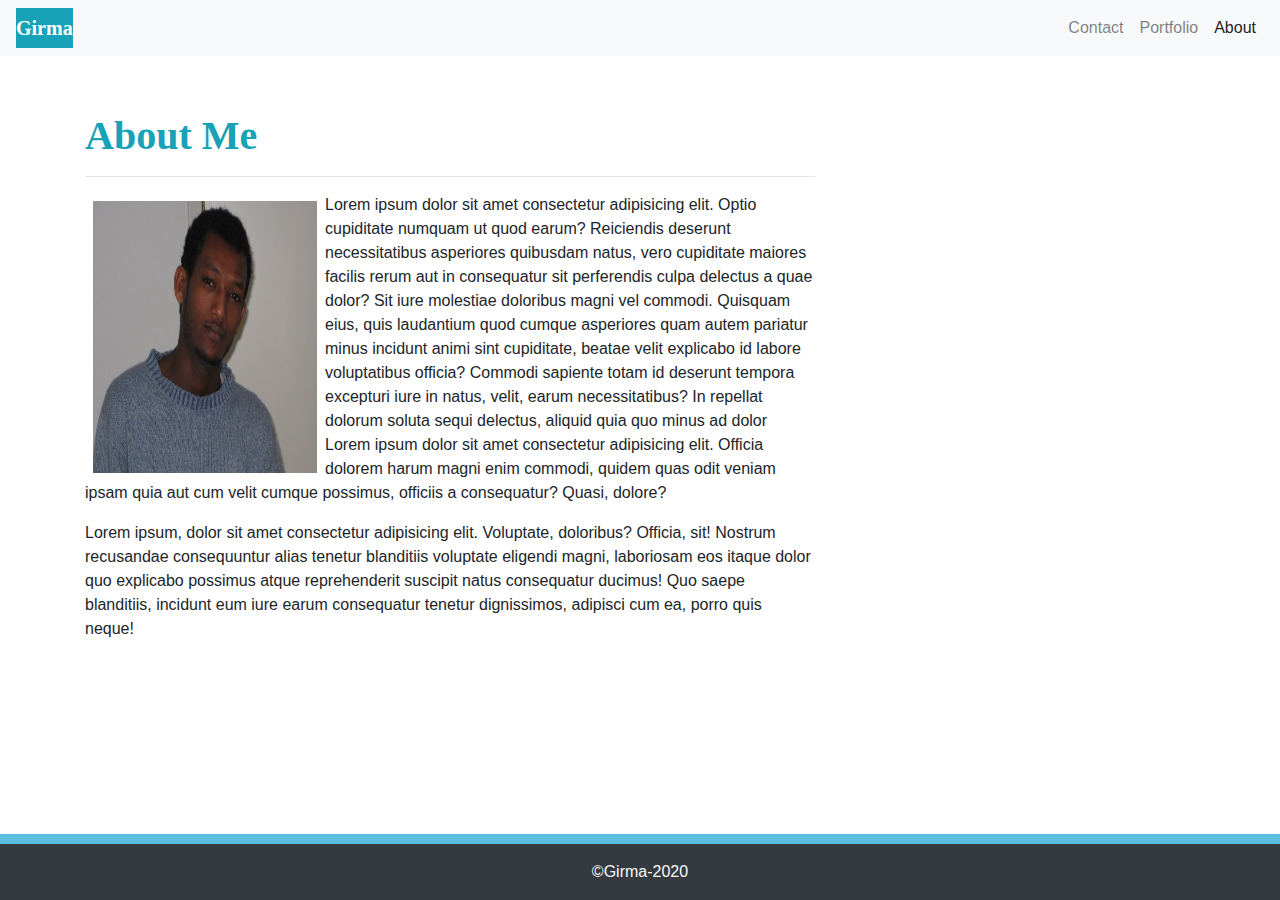
==== index.html @ 7916dcc7 "add portfolio pics and add functionality to all html files" ====
<!DOCTYPE html>
<html lang="en">
<head>
    <meta charset="UTF-8">
    <meta name="viewport" content="width=device-width, initial-scale=1.0">
    <title>Index</title>

     <!-- bootstrap CSS CDN -->
     <link rel="stylesheet" href="https://stackpath.bootstrapcdn.com/bootstrap/4.5.2/css/bootstrap.min.css" integrity="sha384-JcKb8q3iqJ61gNV9KGb8thSsNjpSL0n8PARn9HuZOnIxN0hoP+VmmDGMN5t9UJ0Z" crossorigin="anonymous">
     <!-- Google fonts CDN -->
     <link href="https://fonts.googleapis.com/css2?family=Noto+Serif:wght@400;700&family=Roboto+Slab:wght@400;700&display=swap" rel="stylesheet">
     <!-- font-awesome CDN -->
     <link rel="stylesheet" href="https://use.fontawesome.com/releases/v5.2.0/css/all.css"
      integrity="sha384-hWVjflwFxL6sNzntih27bfxkr27PmbbK/iSvJ+a4+0owXq79v+lsFkW54bOGbiDQ" crossorigin="anonymous">

     <!-- custom CSS -->
     <link rel="stylesheet" href="./assets/css/style.css">
     
</head>
<body class="pt-5">    
    <!-- navbar with a humburger on smaller screens-->
    <nav class="navbar navbar-expand-lg fixed-top navbar-light bg-light">
        <a class="navbar-brand bg-info font-weight-bold text-white about" href="./index.html">Girma</a>
        <button class="navbar-toggler" type="button" data-toggle="collapse" data-target="#navbarNav" aria-controls="navbarNav" aria-expanded="false" aria-label="Toggle navigation">
          <span class="navbar-toggler-icon"></span>
        </button>
        <div class="collapse navbar-collapse" id="navbarNav">
          <ul class="navbar-nav ml-auto">
            <li class="nav-item">
              <a class="nav-link" href="./contact.html">Contact <span class="sr-only">(current)</span></a>
            </li>
            <li class="nav-item">
              <a class="nav-link" href="./portfolio.html">Portfolio</a>
            </li>
            <li class="nav-item">
              <a class="nav-link active" href="./index.html">About</a>
            </li>            
          </ul>
        </div>
    </nav>   
        <!-- Main portfolio  -->    
    <main class="container my-5">
        <div class="row">
             <div class="col-sm-10 col-lg-8 bg-white">
              <h1 class="text-info pt-3 about">About Me</h1>
              <hr>
             </div>
        </div>
        <atricle class="row">
            <div class="col-sm-10 col-lg-8 bg-white">
                <img id="girma" class="float-left img-fluid p-2" src="./assets/images/younger-me.jpg" alt="Girma's head">
                <p>Lorem ipsum dolor sit amet consectetur adipisicing elit. Optio cupiditate numquam ut quod earum? Reiciendis deserunt necessitatibus asperiores quibusdam natus, vero cupiditate maiores facilis rerum aut in consequatur sit perferendis culpa delectus a quae dolor? Sit iure molestiae doloribus magni vel commodi. Quisquam eius, quis laudantium quod cumque asperiores quam autem pariatur minus incidunt animi sint cupiditate, beatae velit explicabo id labore voluptatibus officia? Commodi sapiente totam id deserunt tempora excepturi iure in natus, velit, earum necessitatibus? In repellat dolorum soluta sequi delectus, aliquid quia quo minus ad dolor Lorem ipsum dolor sit amet consectetur adipisicing elit. Officia dolorem harum magni enim commodi, quidem quas odit veniam ipsam quia aut cum velit cumque possimus, officiis a consequatur? Quasi, dolore?</p>

                <p>Lorem ipsum, dolor sit amet consectetur adipisicing elit. Voluptate, doloribus? Officia, sit! Nostrum recusandae consequuntur alias tenetur blanditiis voluptate eligendi magni, laboriosam eos itaque dolor quo explicabo possimus atque reprehenderit suscipit natus consequatur ducimus! Quo saepe blanditiis, incidunt eum iure earum consequatur tenetur dignissimos, adipisci cum ea, porro quis neque!</p>
            </div>
        </atricle>
        <footer class="bg-dark text-muted py-3 text-center footer">   
          <!-- <div class="container text-center"> -->
           
           <a class="text-light"  href="">&#169;Girma-2020</a> 
           <div class="icons float-right pr-5">
                <a class="text-light" href="https://twitter.com/?lang=en" target="_blank">
                    <i class="fab fa-twitter "></i>
                </a>
                <a class="text-light" href="https://www.facebook.com/gerrymanderib" target="_blank">
                    <i class="fab fa-facebook"></i>
                </a>
                <a class="text-light" href="https://www.linkedin.com/feed/" target="_blank">
                    <i class="fab fa-linkedin"></i>
                </a>
                <a class="text-light" href="https://girmad.github.io/" target="_blank">
                    <i class="fab fa-github"></i>
                </a>
            </div>  
          <!-- </div>      -->
        </footer>
    </main>
    
    <!-- JS files to support some bootsrtap features -->
    <script src="https://code.jquery.com/jquery-3.5.1.slim.min.js" integrity="sha384-DfXdz2htPH0lsSSs5nCTpuj/zy4C+OGpamoFVy38MVBnE+IbbVYUew+OrCXaRkfj" crossorigin="anonymous"></script>
    <script src="https://cdn.jsdelivr.net/npm/popper.js@1.16.1/dist/umd/popper.min.js" integrity="sha384-9/reFTGAW83EW2RDu2S0VKaIzap3H66lZH81PoYlFhbGU+6BZp6G7niu735Sk7lN" crossorigin="anonymous"></script>
    <script src="https://stackpath.bootstrapcdn.com/bootstrap/4.5.2/js/bootstrap.min.js" integrity="sha384-B4gt1jrGC7Jh4AgTPSdUtOBvfO8shuf57BaghqFfPlYxofvL8/KUEfYiJOMMV+rV" crossorigin="anonymous"></script>
</body>
</html>
---- assets/css/style.css ----
html {
    position: relative;
    min-height: 100%;
}
body {
    background-image: url(https://www.transparenttextures.com/patterns/dark-leather.png);
    background-size: cover;
    margin: 0 0 100px;
}  
.footer {
    position: absolute;
    left: 0;
    bottom: 0;   
    width: 100%;
    box-shadow: 0 -10px rgb(91, 192, 222, 1);
} 
#girma {
    width: 15rem;
    height: 18rem;
}
.about {
    font-family: 'Libre Baskerville', serif; 
    font-weight: 700;
}
#portfolio-container {
    max-width: 75%;
}
@media screen and (max-width: 500px) {
    #portfolio-container {
        /* width: 100%; */
        margin: 20px 0;
    }
}
/* .navbar-brand {
    margin-left: 2.2rem;
} */
.portfolio-image {
    width: 350px;
    height: 350px;
}
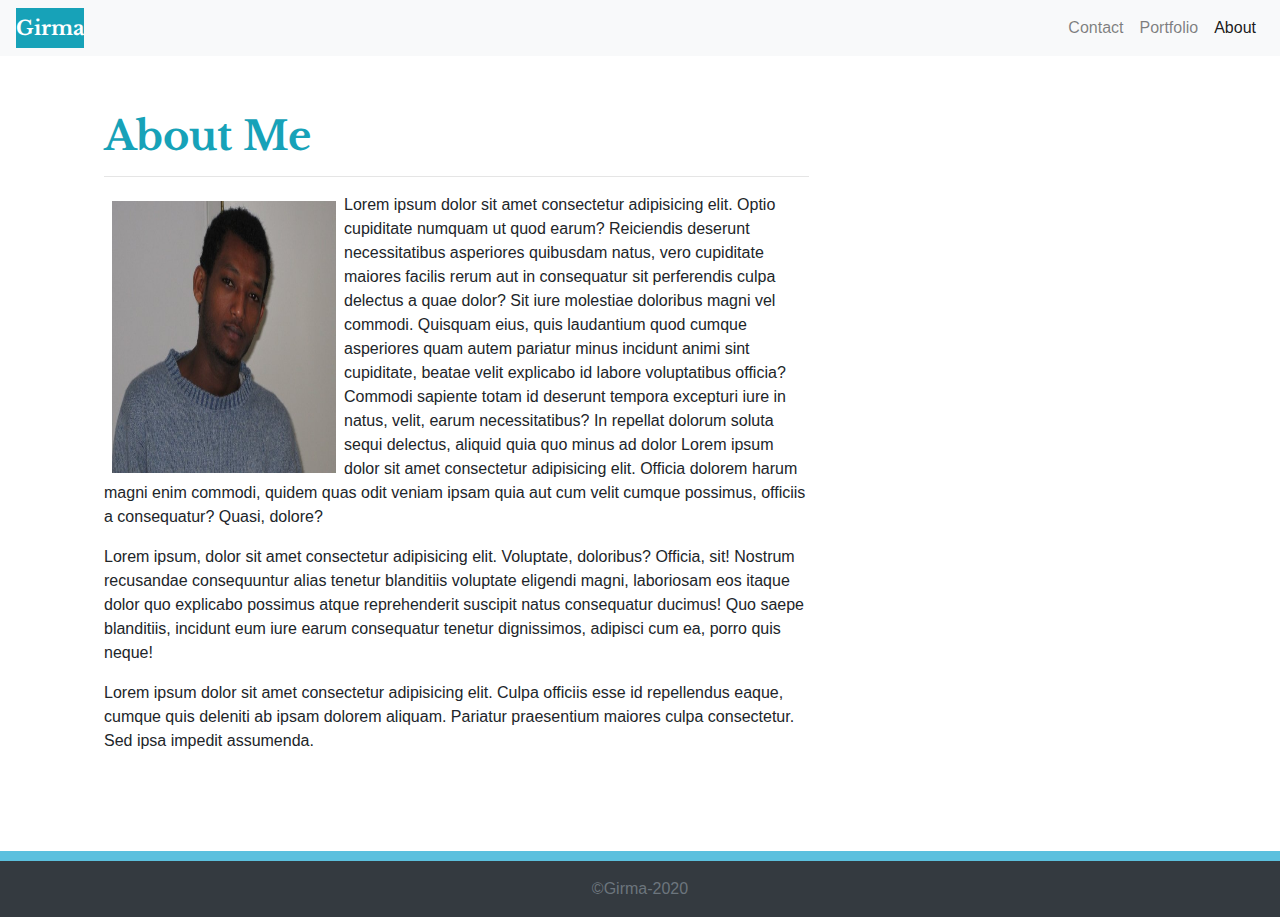
==== commit 8ba575ca: "update css file, image rename, edit index.html" ====
--- a/index.html
+++ b/index.html
@@ -8,7 +8,7 @@
      <!-- bootstrap CSS CDN -->
      <link rel="stylesheet" href="https://stackpath.bootstrapcdn.com/bootstrap/4.5.2/css/bootstrap.min.css" integrity="sha384-JcKb8q3iqJ61gNV9KGb8thSsNjpSL0n8PARn9HuZOnIxN0hoP+VmmDGMN5t9UJ0Z" crossorigin="anonymous">
      <!-- Google fonts CDN -->
-     <link href="https://fonts.googleapis.com/css2?family=Noto+Serif:wght@400;700&family=Roboto+Slab:wght@400;700&display=swap" rel="stylesheet">
+     <link href="https://fonts.googleapis.com/css2?family=Libre+Baskerville:wght@400;700&family=PT+Serif:wght@400;700&display=swap" rel="stylesheet">
      <!-- font-awesome CDN -->
      <link rel="stylesheet" href="https://use.fontawesome.com/releases/v5.2.0/css/all.css"
       integrity="sha384-hWVjflwFxL6sNzntih27bfxkr27PmbbK/iSvJ+a4+0owXq79v+lsFkW54bOGbiDQ" crossorigin="anonymous">
@@ -17,14 +17,20 @@
      <link rel="stylesheet" href="./assets/css/style.css">
      
 </head>
-<body class="pt-5">    
-    <!-- navbar with a humburger on smaller screens-->
+<body > 
+  <!-- this section tag is created to create a space for the fixed top. Without it the content of 
+  the page will stick to the nav bar -->
+  <section class="py-5">
+  <!-- a bootstrap navbar that explands on large screen and a hamburger on smaller screen -->
+  <!-- the bavbar is also made to be fixed-top - scrolling the page down will not hide it -->
     <nav class="navbar navbar-expand-lg fixed-top navbar-light bg-light">
+      <!-- a bold, written in white, and given a bootstrap info background color -->
         <a class="navbar-brand bg-info font-weight-bold text-white about" href="./index.html">Girma</a>
         <button class="navbar-toggler" type="button" data-toggle="collapse" data-target="#navbarNav" aria-controls="navbarNav" aria-expanded="false" aria-label="Toggle navigation">
           <span class="navbar-toggler-icon"></span>
         </button>
         <div class="collapse navbar-collapse" id="navbarNav">
+          <!-- ml-auto pushes the nav items to the right -->
           <ul class="navbar-nav ml-auto">
             <li class="nav-item">
               <a class="nav-link" href="./contact.html">Contact <span class="sr-only">(current)</span></a>
@@ -38,47 +44,60 @@
           </ul>
         </div>
     </nav>   
-        <!-- Main portfolio  -->    
-    <main class="container my-5">
-        <div class="row">
-             <div class="col-sm-10 col-lg-8 bg-white">
+    <!-- a semantic tag <main> is used to show this is the main section of the page -->
+    <!-- a bootstrap container is used to make the content not take 100% of the width. padding is applied too -->
+    <main id="about-container" class="container  pt-5">
+      <!-- left and right margins are added on both rows -->
+      <!-- a more semantic header tag is user for the header -->
+        <header class="row mx-1">
+          <!-- the column takes 10 grids on extra smal land on small screens  -->
+          <!-- and it takes 8 grids on medium and larger screens -->
+          <!-- columns are made to have white background -->
+             <div class="col-xs-10 col-md-8 bg-white">
               <h1 class="text-info pt-3 about">About Me</h1>
               <hr>
              </div>
-        </div>
-        <atricle class="row">
-            <div class="col-sm-10 col-lg-8 bg-white">
-                <img id="girma" class="float-left img-fluid p-2" src="./assets/images/younger-me.jpg" alt="Girma's head">
+        </header>
+        <!-- a more semantic article tag is used to enclose the image and the paragraphs -->
+        <atricle class="row mx-1">
+            <div class="col-xs-10 col-md-8 bg-white">
+              <!-- the image is made to float left using bootstrap -->
+                <img id="about-image" class="float-left img-fluid p-2" src="./assets/images/younger-me.jpg" alt="Girma's head">
                 <p>Lorem ipsum dolor sit amet consectetur adipisicing elit. Optio cupiditate numquam ut quod earum? Reiciendis deserunt necessitatibus asperiores quibusdam natus, vero cupiditate maiores facilis rerum aut in consequatur sit perferendis culpa delectus a quae dolor? Sit iure molestiae doloribus magni vel commodi. Quisquam eius, quis laudantium quod cumque asperiores quam autem pariatur minus incidunt animi sint cupiditate, beatae velit explicabo id labore voluptatibus officia? Commodi sapiente totam id deserunt tempora excepturi iure in natus, velit, earum necessitatibus? In repellat dolorum soluta sequi delectus, aliquid quia quo minus ad dolor Lorem ipsum dolor sit amet consectetur adipisicing elit. Officia dolorem harum magni enim commodi, quidem quas odit veniam ipsam quia aut cum velit cumque possimus, officiis a consequatur? Quasi, dolore?</p>
 
                 <p>Lorem ipsum, dolor sit amet consectetur adipisicing elit. Voluptate, doloribus? Officia, sit! Nostrum recusandae consequuntur alias tenetur blanditiis voluptate eligendi magni, laboriosam eos itaque dolor quo explicabo possimus atque reprehenderit suscipit natus consequatur ducimus! Quo saepe blanditiis, incidunt eum iure earum consequatur tenetur dignissimos, adipisci cum ea, porro quis neque!</p>
-            </div>
+                <p>Lorem ipsum dolor sit amet consectetur adipisicing elit. Culpa officiis esse id repellendus eaque, cumque quis deleniti ab ipsam dolorem aliquam. Pariatur praesentium maiores culpa consectetur. Sed ipsa impedit assumenda.</p>
+              </div>
         </atricle>
-        <footer class="bg-dark text-muted py-3 text-center footer">   
-          <!-- <div class="container text-center"> -->
-           
-           <a class="text-light"  href="">&#169;Girma-2020</a> 
-           <div class="icons float-right pr-5">
-                <a class="text-light" href="https://twitter.com/?lang=en" target="_blank">
-                    <i class="fab fa-twitter "></i>
-                </a>
-                <a class="text-light" href="https://www.facebook.com/gerrymanderib" target="_blank">
-                    <i class="fab fa-facebook"></i>
-                </a>
-                <a class="text-light" href="https://www.linkedin.com/feed/" target="_blank">
-                    <i class="fab fa-linkedin"></i>
-                </a>
-                <a class="text-light" href="https://girmad.github.io/" target="_blank">
-                    <i class="fab fa-github"></i>
-                </a>
-            </div>  
-          <!-- </div>      -->
-        </footer>
     </main>
+    <!-- bootstrap footer with social media link is used -->
+    <!-- font-awesome icons are used for social media icons -->
+    <footer class="bg-dark text-muted py-3 text-center footer">  
+      <div class="container text-center"> 
+       <!-- all the contents in the footer are made text-muted -->
+       <a class="text-muted"  href="https://girmad.github.io/">&#169;Girma-2020</a> 
+       <div class="icons float-right pr-5">
+            <a class="text-muted" href="https://twitter.com/?lang=en" target="_blank">
+                <i class="fab fa-twitter "></i>
+            </a>
+            <a class="text-muted" href="https://www.facebook.com/gerrymanderib" target="_blank">
+                <i class="fab fa-facebook"></i>
+            </a>
+            <a class="text-muted" href="https://www.linkedin.com/feed/" target="_blank">
+                <i class="fab fa-linkedin"></i>
+            </a>
+            <a class="text-muted" href="https://girmad.github.io/" target="_blank">
+                <i class="fab fa-github"></i>
+            </a>
+        </div>  
+      </div>      
+    </footer>
+    
     
     <!-- JS files to support some bootsrtap features -->
     <script src="https://code.jquery.com/jquery-3.5.1.slim.min.js" integrity="sha384-DfXdz2htPH0lsSSs5nCTpuj/zy4C+OGpamoFVy38MVBnE+IbbVYUew+OrCXaRkfj" crossorigin="anonymous"></script>
     <script src="https://cdn.jsdelivr.net/npm/popper.js@1.16.1/dist/umd/popper.min.js" integrity="sha384-9/reFTGAW83EW2RDu2S0VKaIzap3H66lZH81PoYlFhbGU+6BZp6G7niu735Sk7lN" crossorigin="anonymous"></script>
     <script src="https://stackpath.bootstrapcdn.com/bootstrap/4.5.2/js/bootstrap.min.js" integrity="sha384-B4gt1jrGC7Jh4AgTPSdUtOBvfO8shuf57BaghqFfPlYxofvL8/KUEfYiJOMMV+rV" crossorigin="anonymous"></script>
+  </section>
 </body>
 </html>--- a/assets/css/style.css
+++ b/assets/css/style.css
@@ -1,41 +1,41 @@
-
+/* the html tag is made relative to make the footer absolutely positioned */
 html {
     position: relative;
     min-height: 100%;
 }
 body {
-    background-image: url(https://www.transparenttextures.com/patterns/dark-leather.png);
+    /* background image  */
+    background-image: url(https://thumbs.dreamstime.com/t/d-muted-background-vintage-room-illustration-dusty-abstract-wall-floor-faint-light-soft-shade-studio-interior-yellow-156375539.jpg);
+    /* the background image is made to cover the whole page fully */
     background-size: cover;
     margin: 0 0 100px;
 }  
+/* the footer is absolutely positioned at the bottom of the page relative to the html tag */
 .footer {
     position: absolute;
     left: 0;
     bottom: 0;   
     width: 100%;
+    /* the footer has a shadow on y-axis upwards with the colors shown above */
     box-shadow: 0 -10px rgb(91, 192, 222, 1);
 } 
-#girma {
+/* the image of the index is sized as shown below */
+#about-image {
     width: 15rem;
     height: 18rem;
 }
+/* the navbar brand and the headings in each page are given a font-family and weight as shown below */
 .about {
-    font-family: 'Libre Baskerville', serif; 
+    font-family: Georgia, 'Libre Baskerville', serif; 
     font-weight: 700;
 }
+/* the portfolio pages width's max-width is restricted as shown below */
 #portfolio-container {
     max-width: 75%;
+    margin: 40px 20px;
 }
-@media screen and (max-width: 500px) {
-    #portfolio-container {
-        /* width: 100%; */
-        margin: 20px 0;
-    }
-}
-/* .navbar-brand {
-    margin-left: 2.2rem;
-} */
+/* the images on the porfolio page are sized as shown below */
 .portfolio-image {
     width: 350px;
     height: 350px;
-}+}
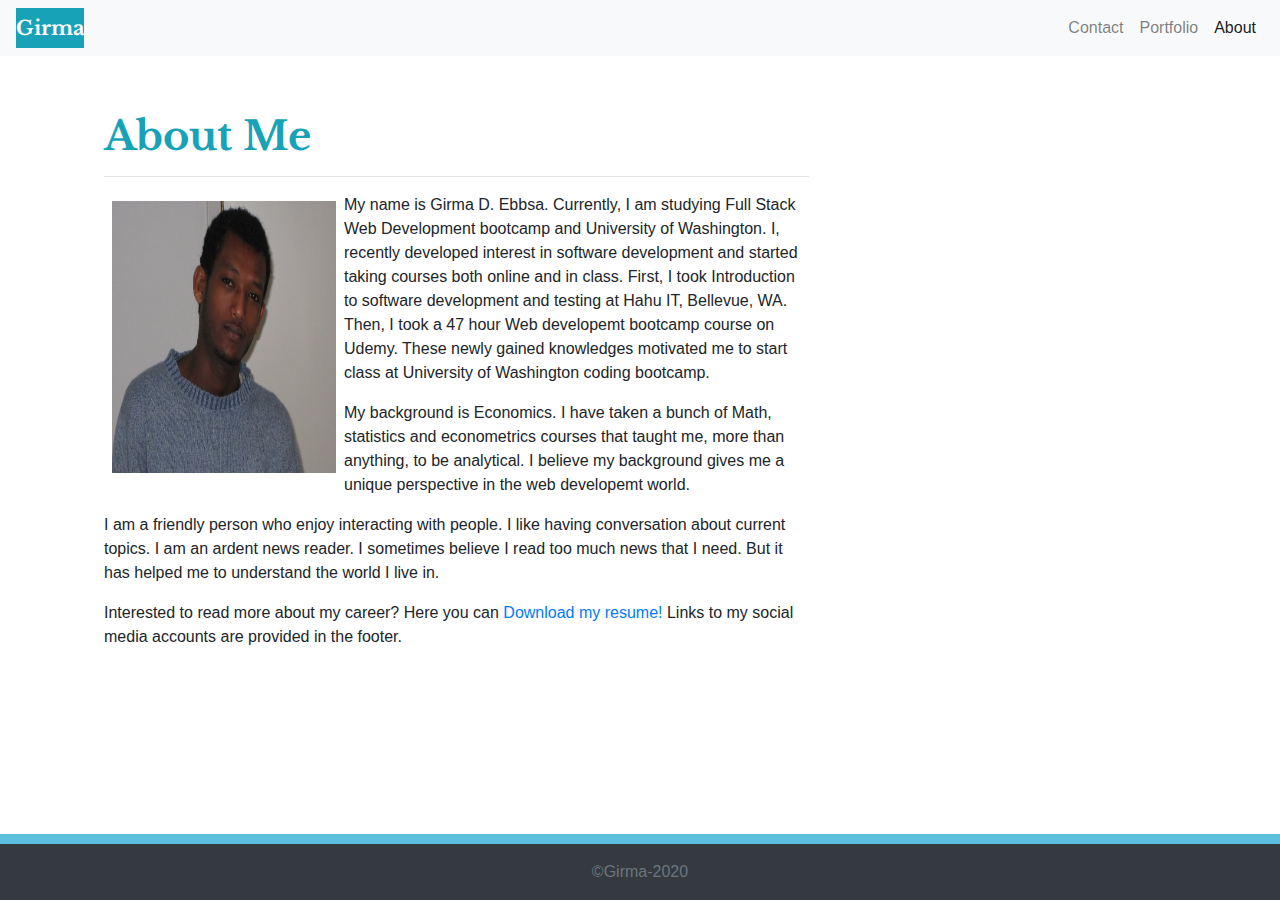
==== commit a775f507: "update my read me and include a resume and social media links" ====
--- a/index.html
+++ b/index.html
@@ -17,10 +17,9 @@
      <link rel="stylesheet" href="./assets/css/style.css">
      
 </head>
-<body > 
-  <!-- this section tag is created to create a space for the fixed top. Without it the content of 
-  the page will stick to the nav bar -->
-  <section class="py-5">
+<!-- padding on top and bottom was used to free up space for the fixed top navbar, without this padding the content of the page will still to the navbar. -->
+<body class="py-5"> 
+ 
   <!-- a bootstrap navbar that explands on large screen and a hamburger on smaller screen -->
   <!-- the bavbar is also made to be fixed-top - scrolling the page down will not hide it -->
     <nav class="navbar navbar-expand-lg fixed-top navbar-light bg-light">
@@ -58,17 +57,20 @@
               <hr>
              </div>
         </header>
-        <!-- a more semantic article tag is used to enclose the image and the paragraphs -->
-        <atricle class="row mx-1">
+        <!-- a more semantic divisional <div> tag is used to enclose semantic tags <image> and the <p>s -->
+        <div class="row mx-1">
             <div class="col-xs-10 col-md-8 bg-white">
               <!-- the image is made to float left using bootstrap -->
                 <img id="about-image" class="float-left img-fluid p-2" src="./assets/images/younger-me.jpg" alt="Girma's head">
-                <p>Lorem ipsum dolor sit amet consectetur adipisicing elit. Optio cupiditate numquam ut quod earum? Reiciendis deserunt necessitatibus asperiores quibusdam natus, vero cupiditate maiores facilis rerum aut in consequatur sit perferendis culpa delectus a quae dolor? Sit iure molestiae doloribus magni vel commodi. Quisquam eius, quis laudantium quod cumque asperiores quam autem pariatur minus incidunt animi sint cupiditate, beatae velit explicabo id labore voluptatibus officia? Commodi sapiente totam id deserunt tempora excepturi iure in natus, velit, earum necessitatibus? In repellat dolorum soluta sequi delectus, aliquid quia quo minus ad dolor Lorem ipsum dolor sit amet consectetur adipisicing elit. Officia dolorem harum magni enim commodi, quidem quas odit veniam ipsam quia aut cum velit cumque possimus, officiis a consequatur? Quasi, dolore?</p>
+                <p>My name is Girma D. Ebbsa. Currently, I am studying Full Stack Web Development bootcamp and University of Washington. I, recently developed interest in software development and started taking courses both online and in class. First, I took Introduction to software development and testing at Hahu IT, Bellevue, WA. Then, I took a 47 hour Web developemt bootcamp course on Udemy. These newly gained knowledges motivated me to start class at University of Washington coding bootcamp.</p>
 
-                <p>Lorem ipsum, dolor sit amet consectetur adipisicing elit. Voluptate, doloribus? Officia, sit! Nostrum recusandae consequuntur alias tenetur blanditiis voluptate eligendi magni, laboriosam eos itaque dolor quo explicabo possimus atque reprehenderit suscipit natus consequatur ducimus! Quo saepe blanditiis, incidunt eum iure earum consequatur tenetur dignissimos, adipisci cum ea, porro quis neque!</p>
-                <p>Lorem ipsum dolor sit amet consectetur adipisicing elit. Culpa officiis esse id repellendus eaque, cumque quis deleniti ab ipsam dolorem aliquam. Pariatur praesentium maiores culpa consectetur. Sed ipsa impedit assumenda.</p>
+                <p>My background is Economics. I have taken a bunch of Math, statistics and econometrics courses that taught me, more than anything, to be analytical. I believe my background gives me a unique perspective in the web developemt world.</p> 
+
+                <P>I am a friendly person who enjoy interacting with people. I like having conversation about current topics. I am an ardent news reader. I sometimes believe I read too much news that I need. But it has helped me to understand the world I live in.</P>
+                   
+                <p>Interested to read more about my career? Here you can <a href="./assets/resume_Girma.pdf">Download my resume!</a> Links to my social media accounts are provided in the footer.</p>           
               </div>
-        </atricle>
+        </div>
     </main>
     <!-- bootstrap footer with social media link is used -->
     <!-- font-awesome icons are used for social media icons -->
@@ -76,17 +78,14 @@
       <div class="container text-center"> 
        <!-- all the contents in the footer are made text-muted -->
        <a class="text-muted"  href="https://girmad.github.io/">&#169;Girma-2020</a> 
-       <div class="icons float-right pr-5">
-            <a class="text-muted" href="https://twitter.com/?lang=en" target="_blank">
-                <i class="fab fa-twitter "></i>
-            </a>
+       <div class="icons float-right pr-5">            
             <a class="text-muted" href="https://www.facebook.com/gerrymanderib" target="_blank">
                 <i class="fab fa-facebook"></i>
             </a>
             <a class="text-muted" href="https://www.linkedin.com/feed/" target="_blank">
                 <i class="fab fa-linkedin"></i>
             </a>
-            <a class="text-muted" href="https://girmad.github.io/" target="_blank">
+            <a class="text-muted" href="https://github.com/girmaD" target="_blank">
                 <i class="fab fa-github"></i>
             </a>
         </div>  
@@ -98,6 +97,6 @@
     <script src="https://code.jquery.com/jquery-3.5.1.slim.min.js" integrity="sha384-DfXdz2htPH0lsSSs5nCTpuj/zy4C+OGpamoFVy38MVBnE+IbbVYUew+OrCXaRkfj" crossorigin="anonymous"></script>
     <script src="https://cdn.jsdelivr.net/npm/popper.js@1.16.1/dist/umd/popper.min.js" integrity="sha384-9/reFTGAW83EW2RDu2S0VKaIzap3H66lZH81PoYlFhbGU+6BZp6G7niu735Sk7lN" crossorigin="anonymous"></script>
     <script src="https://stackpath.bootstrapcdn.com/bootstrap/4.5.2/js/bootstrap.min.js" integrity="sha384-B4gt1jrGC7Jh4AgTPSdUtOBvfO8shuf57BaghqFfPlYxofvL8/KUEfYiJOMMV+rV" crossorigin="anonymous"></script>
-  </section>
+ 
 </body>
 </html>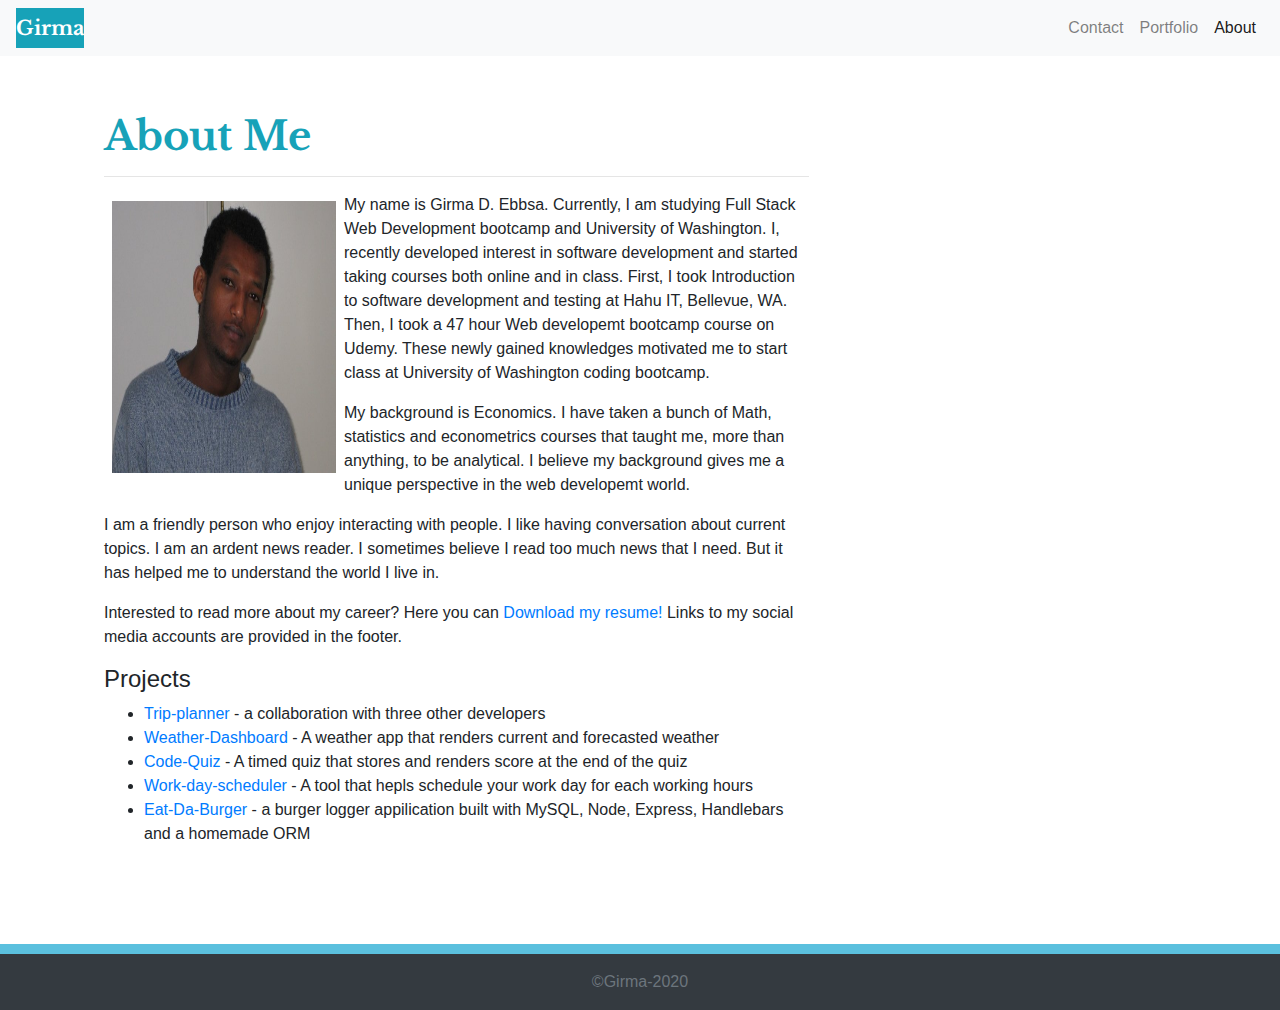
==== commit 0a63d2ec: "include Eat-Da-Burger app in my portfolio" ====
--- a/index.html
+++ b/index.html
@@ -68,7 +68,16 @@
 
                 <P>I am a friendly person who enjoy interacting with people. I like having conversation about current topics. I am an ardent news reader. I sometimes believe I read too much news that I need. But it has helped me to understand the world I live in.</P>
                    
-                <p>Interested to read more about my career? Here you can <a href="./assets/resume_Girma.pdf">Download my resume!</a> Links to my social media accounts are provided in the footer.</p>           
+                <p>Interested to read more about my career? Here you can <a href="./assets/resume_Girma.pdf">Download my resume!</a> Links to my social media accounts are provided in the footer.</p>
+                
+                <h4>Projects</h4>
+                <ul>
+                  <li><a href="https://github.com/girmaD/Trip-Planner">Trip-planner</a> - a collaboration with three other developers</li>
+                  <li><a href="https://github.com/girmaD/Weather-Dashboard">Weather-Dashboard</a> - A weather app that renders current and forecasted weather</li>
+                  <li><a href="https://github.com/girmaD/Code_Quiz">Code-Quiz</a> - A timed quiz that stores and renders score at the end of the quiz</li>
+                  <li><a href="https://github.com/girmaD/Work-day-scheduler">Work-day-scheduler</a> - A tool that hepls schedule your work day for each working hours</li>
+                  <li><a href="https://github.com/girmaD/Eat-Da-Burger">Eat-Da-Burger</a> - a burger logger appilication built with MySQL, Node, Express, Handlebars and a homemade ORM</li>
+                </ul>
               </div>
         </div>
     </main>
